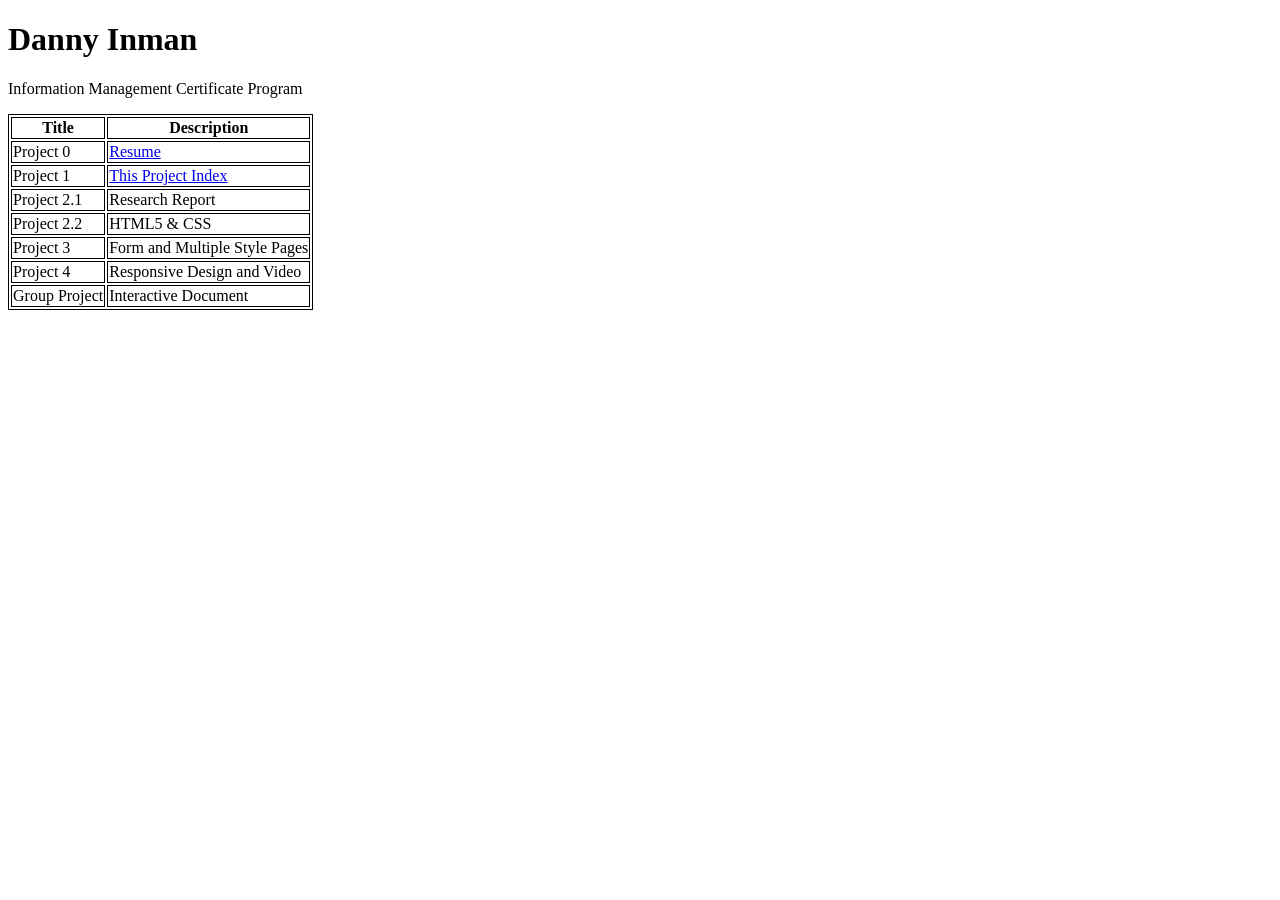
==== Index.html @ aa9d21d3 "HTML Added Adding the structure for the HTML and links for the assignment" ====
<!DOCTYPE html>
<Head>
    <style>
        table,
        th,
        td{
            border: 1px solid black;
        }
    </style>
</Head>
    <body>
        <h1>Danny Inman</h1>
        <p>Information Management Certificate Program</p>
        <table style="100%">
            <tr>
                <th><strong>Title</strong></th>
                <th><Strong>Description</Strong></th>
            </tr>
            <tr>
                <td>Project 0</td>
                <td><a href="https://inf-6420-sp26.github.io/resume-dannyinman/Resume/">Resume</a></td>
            </tr>
            <tr>
                <td>Project 1</td>
                <td><a href="https://inf-6420-sp26.github.io/projects-dannyinman">This Project Index</a></td>
            </tr>
            <tr>
                <td>Project 2.1</td>
                <td>Research Report</td>
            </tr>
            <tr>
                <td>Project 2.2</td>
                <td>HTML5 & CSS</td>
            </tr>
            <tr>
                <td>Project 3</td>
                <td>Form and Multiple Style Pages</td>
            </tr>
            <tr>
                <td>Project 4</td>
                <td>Responsive Design and Video</td>
            </tr>
            <tr>
                <td>Group Project</td>
                <td>Interactive Document</td>
            </tr>
        </table>

</Body>
    </body>
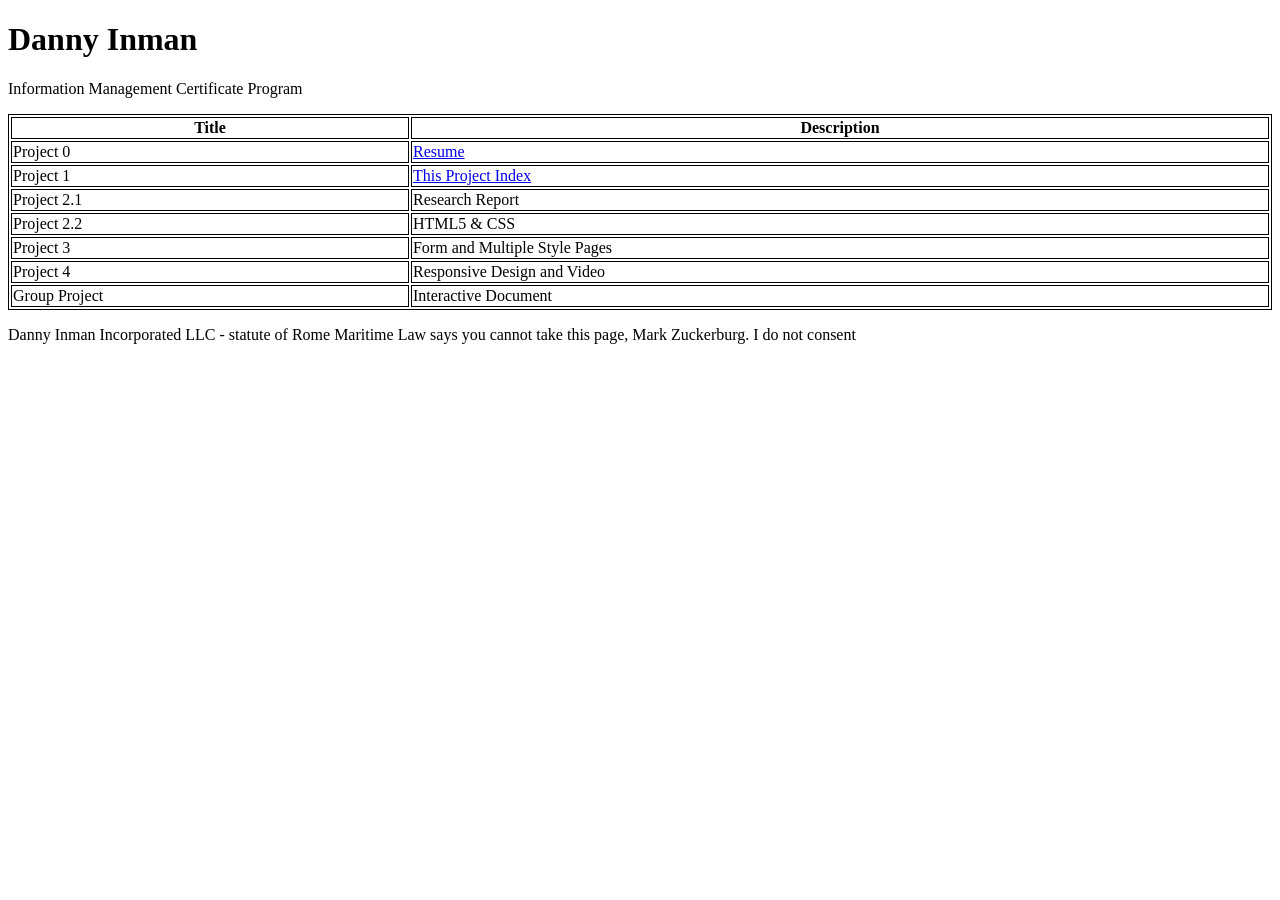
==== commit ed8d1755: "Updated format Added foot and corrected my uppercase tags to be a good coder." ====
--- a/Index.html
+++ b/Index.html
@@ -1,5 +1,6 @@
 <!DOCTYPE html>
-<Head>
+<html lang="en">
+<head>
     <style>
         table,
         th,
@@ -7,14 +8,17 @@
             border: 1px solid black;
         }
     </style>
-</Head>
+</head>
     <body>
+        <header>
         <h1>Danny Inman</h1>
         <p>Information Management Certificate Program</p>
-        <table style="100%">
+        </header>
+        <main>
+        <table style="width: 100%">
             <tr>
                 <th><strong>Title</strong></th>
-                <th><Strong>Description</Strong></th>
+                <th><strong>Description</strong></th>
             </tr>
             <tr>
                 <td>Project 0</td>
@@ -45,7 +49,10 @@
                 <td>Interactive Document</td>
             </tr>
         </table>
+        </main>
+        <footer>
+            <p> Danny Inman Incorporated LLC - statute of Rome Maritime Law says you cannot take this page, Mark Zuckerburg. I do not consent</p>
+        </footer>
 
-</Body>
-    </body>
-    
+</body>
+    </html>
